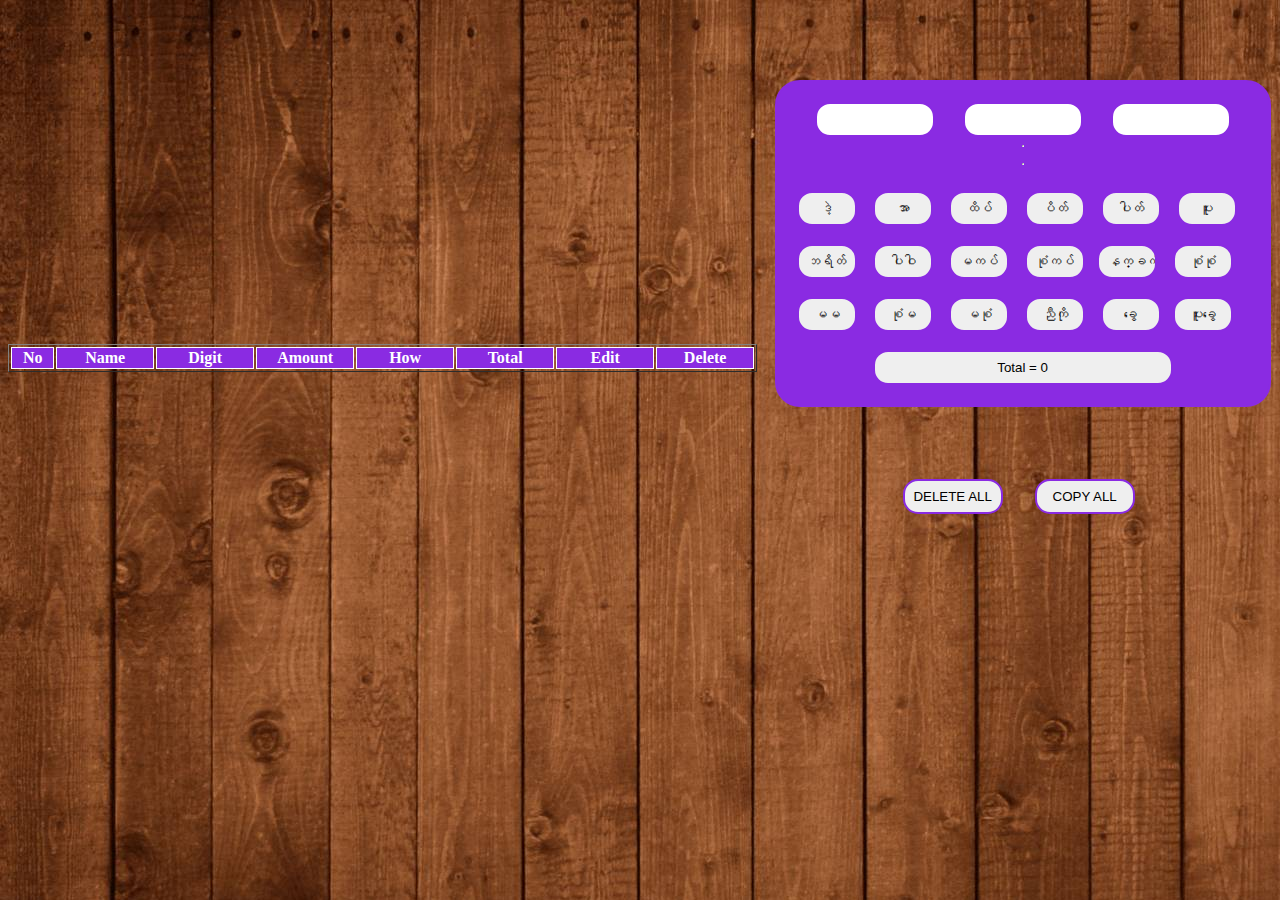
==== adddata.html @ b01e04c8 "Add files via upload" ====
<!DOCTYPE html>
<html lang="en">
<head>
    <meta charset="UTF-8">
    <meta http-equiv="X-UA-Compatible" content="IE=edge">
    <meta name="viewport" content="width=device-width, initial-scale=1.0">
    <title>Document</title>
    <link rel="stylesheet" href="css/adddata.css">
</head>
<body style="background:url('bb.jpg');">
    <div class="container">
     <div class="table" id="tab">
         <table border="1">
             <tr>
                 <th>No</th>
                 <th>Name</th>
                 <th>Digit</th>
                 <th>Amount</th>
                 <th>How</th>
                 <th>Total</th>
                 <th>Edit</th>
                 <th>Delete</th>           
             </tr>
         </table>

    
    
     </div>
     <div class="add">
         <br><br><br><br>

<div class="keyboard">
         <span> <input type="text" id="name" >  &nbsp;&nbsp;&nbsp; &nbsp;
             <input type="number" id="digit" > &nbsp;&nbsp;&nbsp; &nbsp;
              <input type="number" id="amount"></span>
              <hr><hr>
              <br>
              <div>
              <span>
                  <input type="button" onclick="get(this.value)" value="ဒဲ့">  &nbsp;&nbsp;
                  <input type="button" onclick="get(this.value)" value="အာ">  &nbsp;&nbsp;
                  <input type="button" onclick="get(this.value)" value="ထိပ်">  &nbsp;&nbsp;
                  <input type="button" onclick="get(this.value)" value="ပိတ်">  &nbsp;&nbsp;
                  <input type="button" onclick="get(this.value)" value="ပါတ်">  &nbsp;&nbsp;
                  <input type="button" onclick="get(this.value)" value="ပူး">  &nbsp;&nbsp;<br><br>

                  <input type="button" onclick="get(this.value)" value="ဘရိတ်">  &nbsp;&nbsp;
                  <input type="button" onclick="get(this.value)" value="ပါဝါ">  &nbsp;&nbsp;
                  <input type="button" onclick="get(this.value)" value="မကပ်">  &nbsp;&nbsp;
                  <input type="button" onclick="get(this.value)" value="စုံကပ်">&nbsp;&nbsp;
                  <input type="button" onclick="get(this.value)" value="နက္ခက်">  &nbsp;&nbsp;
                  <input type="button" onclick="get(this.value)" value="စုံစုံ">  &nbsp;&nbsp;<br><br>


    <input type="button" onclick="get(this.value)" value="မမ">  &nbsp;&nbsp;
    <input type="button" onclick="get(this.value)" value="စုံမ">  &nbsp;&nbsp;
                  <input type="button" onclick="get(this.value)" value="မစုံ">  &nbsp;&nbsp;
                  <input type="button" onclick="get(this.value)" value="ညီကို">  &nbsp;&nbsp;
                  <input type="button" onclick="get(this.value)" value="ခွေ">&nbsp;&nbsp;
                  <input type="button" onclick="get(this.value)" value="ပူးခွေ">  &nbsp;&nbsp; <br><br>
                <div class="total"> <input type="button" id="total" value="Total = 0"> </div>
                  



                

              </span>
              
              </div>
              </div>

              <div class="tools">
                    <br><br><br><br>
                <div class="btn-bottom">
                    <input type="button" onclick="del()" value="DELETE ALL">  &nbsp;&nbsp;&nbsp;&nbsp;&nbsp;&nbsp;
                    <input type="button" onclick="cop()" value="COPY ALL">&nbsp;&nbsp;
                  
  </div>
              </div>

     </div>
    </div>
    <script src="js/adddata.js"></script>
</body>
</html>
---- css/adddata.css ----
body{
    padding: 0px;
    margin:0px;
}
th{
    background-color: blueviolet;
    color: white;
    padding-left:8px;
    padding-right:8px;
    border:1px solid white;
    width: 80px;
    margin:4px;

}

td:nth-child(3),td:nth-child(4),td:nth-child(5),td:nth-child(6),td:nth-child(7),td:nth-child(8){
    text-align: center;
}

th:nth-child(1){
    background-color: blueviolet;
    color: white;
    padding-left:8px;
    padding-right:8px;
    border:1px solid white;
    width:25px;
    margin:4px;
}




td{
background-color:white;
padding-left:8px;
padding-right:8px;
width: 50px;
border: none;
margin:4px;}


.container{    
    display: flex;
    flex-direction:row;
    align-items:flex-start;
    justify-content: space-around;
}
.table{

    display: flex;
    flex-direction:column;
    align-items:center;
    justify-content: space-around;
    overflow-y :scroll;
    height:700px;

}

td img{
    width: 15px;
}
.table,.add{
    margin: 4px; 
    padding: 4px; 
}
.table{
        flex-grow:1;

}

.add,.keyboard{
    flex-grow:8;
    align-items: center;
    display: flex;
    flex-direction:column;
    align-items: center;
    justify-content: space-around;  
}
.table-header{
    background-color: blueviolet;
    color: aliceblue;
    padding: 16px; 
}
.table-header span{
    border:2px solid white;
    padding:8px;
}

span{
    text-align: center;
}
input[type="text"],input[type="number"]{
    color: blueviolet;
    border-radius: 15px;
    padding: 8px;
    border:2px solid blueviolet;
    text-align: center;
    width:100px;
}

input[type="text"]:hover,input[type="number"]:hover{
    color: blueviolet;
    border-radius: 15px;
    padding: 8px;
    border:3px solid rgb(8, 153, 86);
    text-align: center;
}
input[type="button"]{
    color: rgb(0, 0, 0);
    border-radius: 15px;
    padding: 8px;
    border:2px solid blueviolet;
    text-align: center;
    width:60px;
}
input[type="button"]:active{
    color:white;
    padding:2px;
   background-color: blueviolet;
    border:4px solid white;
}
input[type="button"]:hover{
padding:6px;

}

.keyboard{
    border:2px solid blueviolet;
    padding: 20px;
    background-color: blueviolet;
    border-radius: 25px;
}

.btn-bottom input[type="button"]{
    width:100px
}
#total{
width: 300px;
}
.total{
    text-align: center;
}
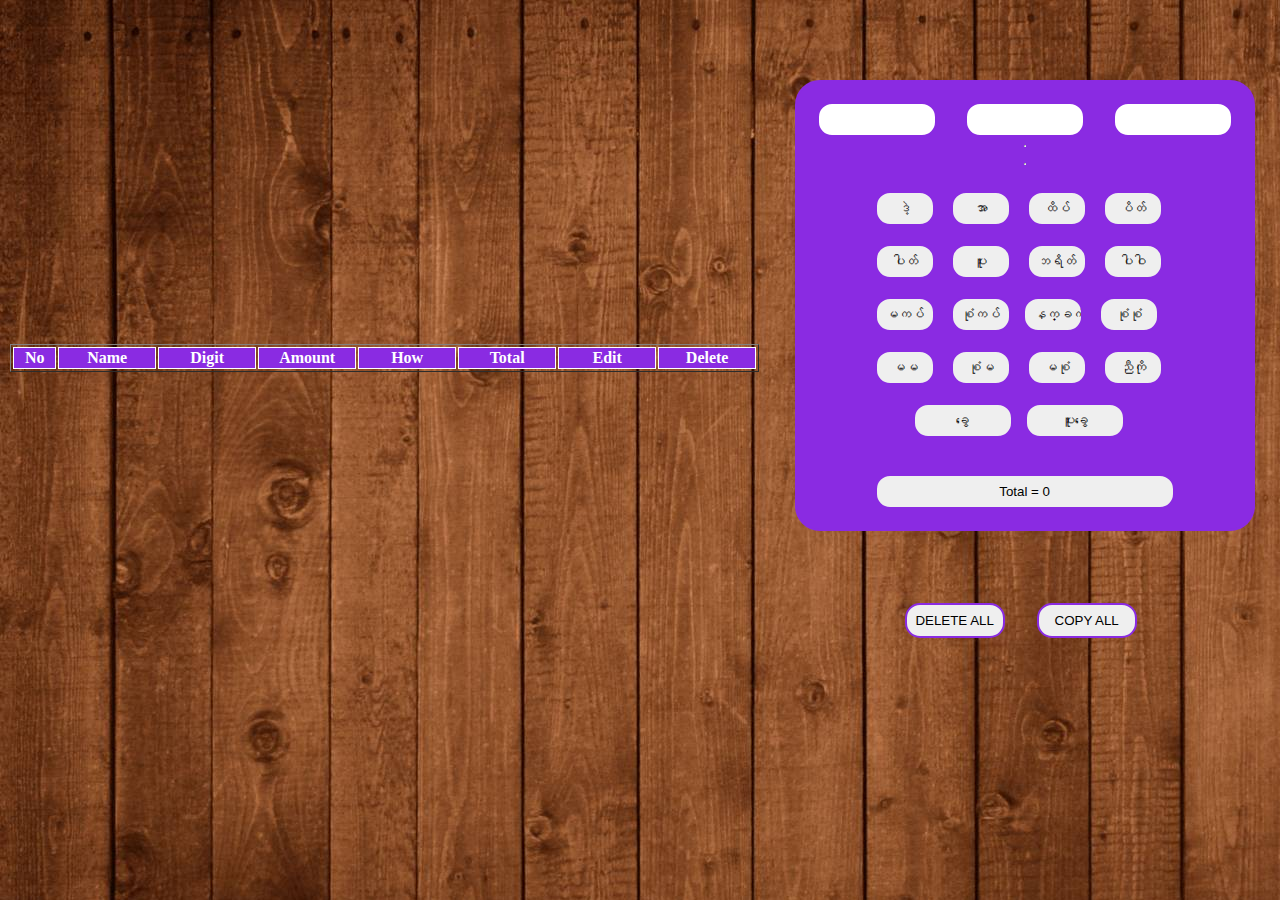
==== commit 345da300: "Add files via upload" ====
--- a/adddata.html
+++ b/adddata.html
@@ -41,23 +41,28 @@
                   <input type="button" onclick="get(this.value)" value="အာ">  &nbsp;&nbsp;
                   <input type="button" onclick="get(this.value)" value="ထိပ်">  &nbsp;&nbsp;
                   <input type="button" onclick="get(this.value)" value="ပိတ်">  &nbsp;&nbsp;
-                  <input type="button" onclick="get(this.value)" value="ပါတ်">  &nbsp;&nbsp;
-                  <input type="button" onclick="get(this.value)" value="ပူး">  &nbsp;&nbsp;<br><br>
-
+<br><br>
+<input type="button" onclick="get(this.value)" value="ပါတ်">  &nbsp;&nbsp;
+<input type="button" onclick="get(this.value)" value="ပူး">  &nbsp;&nbsp;
                   <input type="button" onclick="get(this.value)" value="ဘရိတ်">  &nbsp;&nbsp;
                   <input type="button" onclick="get(this.value)" value="ပါဝါ">  &nbsp;&nbsp;
-                  <input type="button" onclick="get(this.value)" value="မကပ်">  &nbsp;&nbsp;
-                  <input type="button" onclick="get(this.value)" value="စုံကပ်">&nbsp;&nbsp;
-                  <input type="button" onclick="get(this.value)" value="နက္ခက်">  &nbsp;&nbsp;
-                  <input type="button" onclick="get(this.value)" value="စုံစုံ">  &nbsp;&nbsp;<br><br>
+                 <br><br>
+                 <input type="button" onclick="get(this.value)" value="မကပ်">  &nbsp;&nbsp;
+                 <input type="button" onclick="get(this.value)" value="စုံကပ်">&nbsp;&nbsp;
+                 <input type="button" onclick="get(this.value)" value="နက္ခက်">  &nbsp;&nbsp;
+                 <input type="button" onclick="get(this.value)" value="စုံစုံ">  &nbsp;&nbsp; 
+                 <br><br>
 
 
     <input type="button" onclick="get(this.value)" value="မမ">  &nbsp;&nbsp;
     <input type="button" onclick="get(this.value)" value="စုံမ">  &nbsp;&nbsp;
                   <input type="button" onclick="get(this.value)" value="မစုံ">  &nbsp;&nbsp;
                   <input type="button" onclick="get(this.value)" value="ညီကို">  &nbsp;&nbsp;
+<br><br>
+<div class="btn-bottom">
                   <input type="button" onclick="get(this.value)" value="ခွေ">&nbsp;&nbsp;
-                  <input type="button" onclick="get(this.value)" value="ပူးခွေ">  &nbsp;&nbsp; <br><br>
+                  <input type="button" onclick="get(this.value)" value="ပူးခွေ">  &nbsp;&nbsp; </div>
+                   <br><br>
                 <div class="total"> <input type="button" id="total" value="Total = 0"> </div>
                   
 
